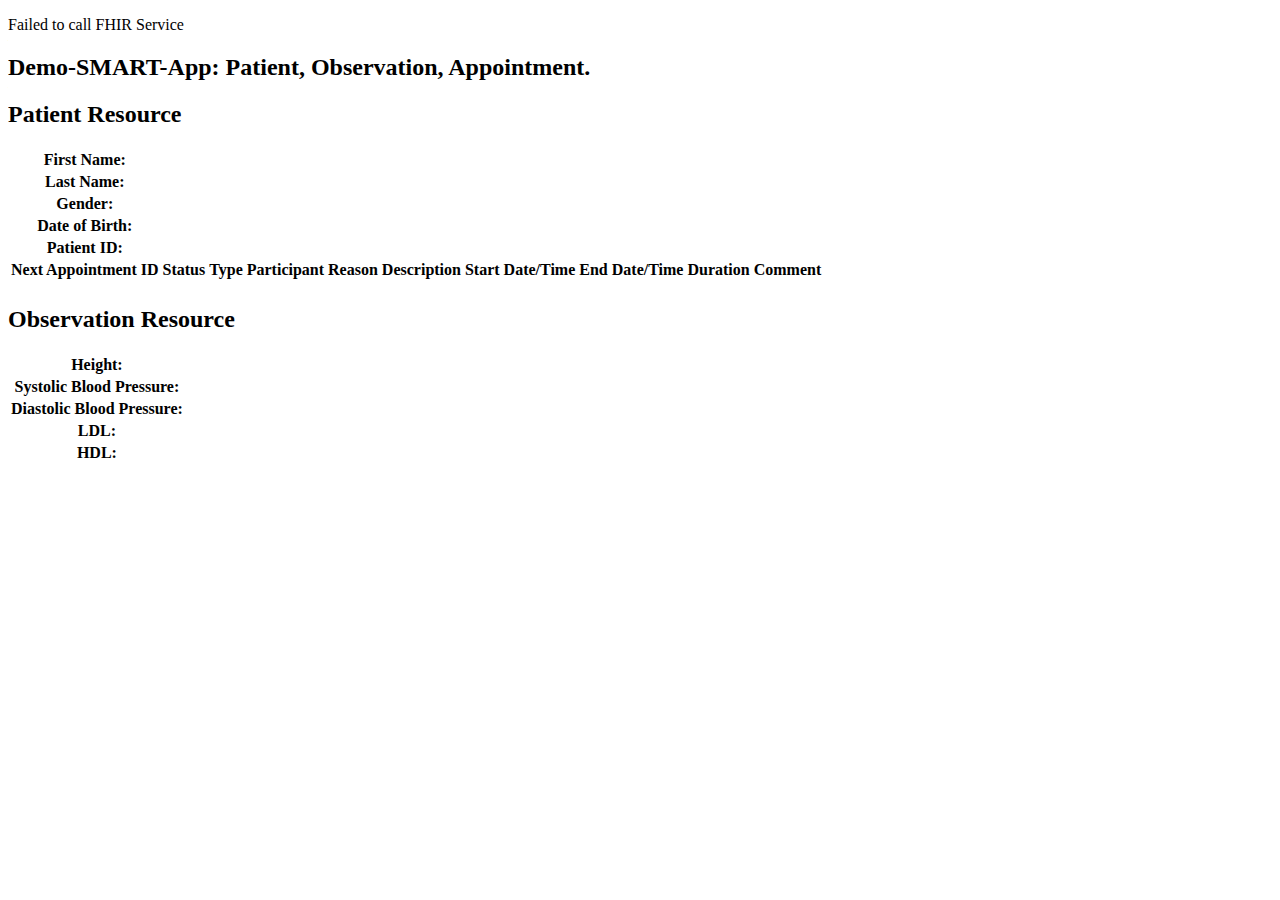
==== example-smart-app/index.html @ 26d36b67 "Update index.html" ====
<!DOCTYPE html>
<html lang="en">
  <head>
    <meta http-equiv='X-UA-Compatible' content='IE=edge' />
    <meta http-equiv='Content-Type' content='text/html; charset=utf-8' />
    <title>FHIR Demo</title>

    <link rel='stylesheet' type='text/css' href='./src/css/example-smart-app.css'>
    <!--
      Temporarily disable cerner-smart-embeddable-lib
      <link rel='stylesheet' type='text/css' href='./lib/css/cerner-smart-embeddable-lib-1.0.0.min.css'>
    -->
  </head>
  <body>
    <div id='errors'>
    </div>
    <div id="loading" class="spinner">
      <div class="bounce1"></div>
      <div class="bounce2"></div>
      <div class="bounce3"></div>
    </div>
    <div id='holder' >
      <h2>Demo-SMART-App: Patient, Observation, Appointment.</h2>

      <h2>Patient Resource</h2>
      <table>
        <tr>
          <th>First Name:</th>
          <td id='fname'></td>
        </tr>
        <tr>
          <th>Last Name:</th>
          <td id='lname'></td>
        </tr>
        <tr>
          <th>Gender:</th>
          <td id='gender'></td>
        </tr>
        <tr>
          <th>Date of Birth:</th>
          <td id='birthdate'></td>
        </tr>
        <tr>
          <th>Patient ID:</th>
          <td id='pattymcid'></td>
        </tr>
        <tr>
          <th>Next Appointment ID</th>
          <th>Status</th>
          <th>Type</th>
          <th>Participant</th>
          <th>Reason</th>
          <th>Description</th>
          <th>Start Date/Time</th>
          <th>End Date/Time</th>
          <th>Duration</th>
          <th>Comment</th>
        </tr>
        <tr>
          <td id='apptid'></td>
          <td id='apptstatus'></td>
          <td id='appttype'></td>
          <td id='apptparticipant'></td>
          <td id='apptreason'></td>
          <td id='apptdescription'></td>
          <td id='apptstartdt'></td>
          <td id='apptenddt'></td>
          <td id='apptduration'></td>
          <td id='apptcomment'></td>
        </tr>
      </table>
      <h2>Observation Resource</h2>
      <table>
        <tr>
          <th>Height:</th>
          <td id='height'></td>
        </tr>
        <tr>
          <th>Systolic Blood Pressure:</th>
          <td id='systolicbp'></td>

        </tr>
        <tr>
          <th>Diastolic Blood Pressure:</th>
          <td id='diastolicbp'></td>
        </tr>
        <tr>
          <th>LDL:</th>
          <td id='ldl'></td>
        </tr>
        <tr>
          <th>HDL:</th>
          <td id='hdl'></td>
        </tr>
      </table>
    </div>
    <!-- Required JS files to enable this page to embed within an MPage -->
    <!--
      Temporarily disable cerner-smart-embeddable-lib
      <script src='https://cdnjs.cloudflare.com/ajax/libs/babel-polyfill/6.26.0/polyfill.min.js'></script>
      <script src='./lib/js/cerner-smart-embeddable-lib-1.0.0.min.js'></script>
    -->

    <!-- Application-level javascript-->
    <script src='./src/js/example-smart-app.js'></script>

    <!-- FHIR Client JS Library -->
    <script src='./lib/js/fhir-client-v0.1.12.js'></script>

    <!-- Prevent session bleed caused by single threaded embedded browser and sessionStorage API -->
    <!-- https://github.com/cerner/fhir-client-cerner-additions -->
    <script src='./lib/js/fhir-client-cerner-additions-1.0.0.js'></script>
    <script src="https://ajax.googleapis.com/ajax/libs/jquery/1.12.4/jquery.min.js"></script>
    <script>
      extractData().then(
        //Display Patient Demographics and Observations if extractData was success
        function(p) {
          drawVisualization(p);
        },

        //Display 'Failed to call FHIR Service' if extractData failed
        function() {
          $('#loading').hide();
          $('#errors').html('<p> Failed to call FHIR Service </p>');
        }
      );
    </script>
  </body>
</html>
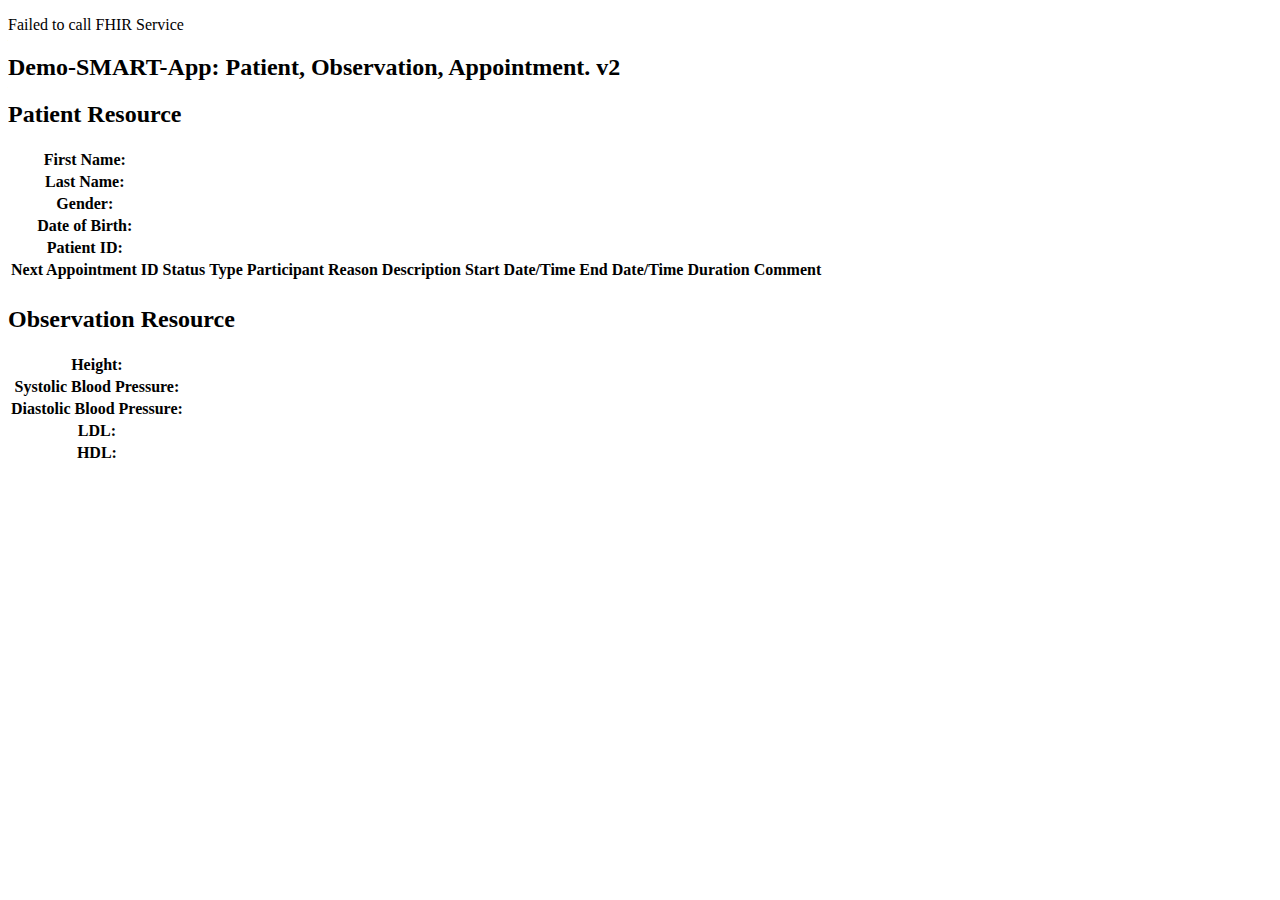
==== commit 79d89dd5: "Update to push" ====
--- a/example-smart-app/index.html
+++ b/example-smart-app/index.html
@@ -20,7 +20,7 @@
       <div class="bounce3"></div>
     </div>
     <div id='holder' >
-      <h2>Demo-SMART-App: Patient, Observation, Appointment.</h2>
+      <h2>Demo-SMART-App: Patient, Observation, Appointment. v2</h2>
 
       <h2>Patient Resource</h2>
       <table>
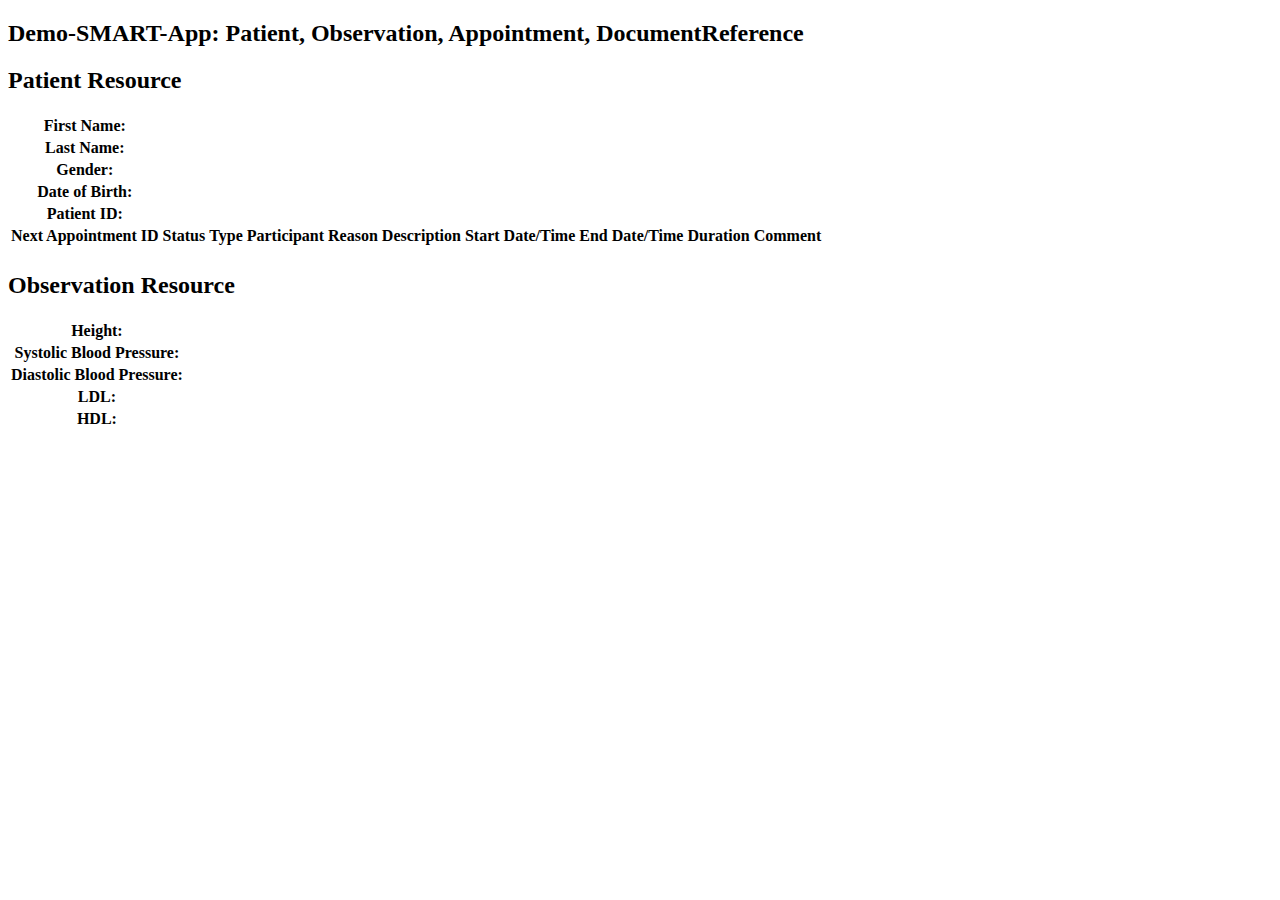
==== commit 17a8e187: "Update header" ====
--- a/example-smart-app/index.html
+++ b/example-smart-app/index.html
@@ -20,7 +20,7 @@
       <div class="bounce3"></div>
     </div>
     <div id='holder' >
-      <h2>Demo-SMART-App: Patient, Observation, Appointment. v2</h2>
+      <h2>Demo-SMART-App: Patient, Observation, Appointment, DocumentReference</h2>
 
       <h2>Patient Resource</h2>
       <table>
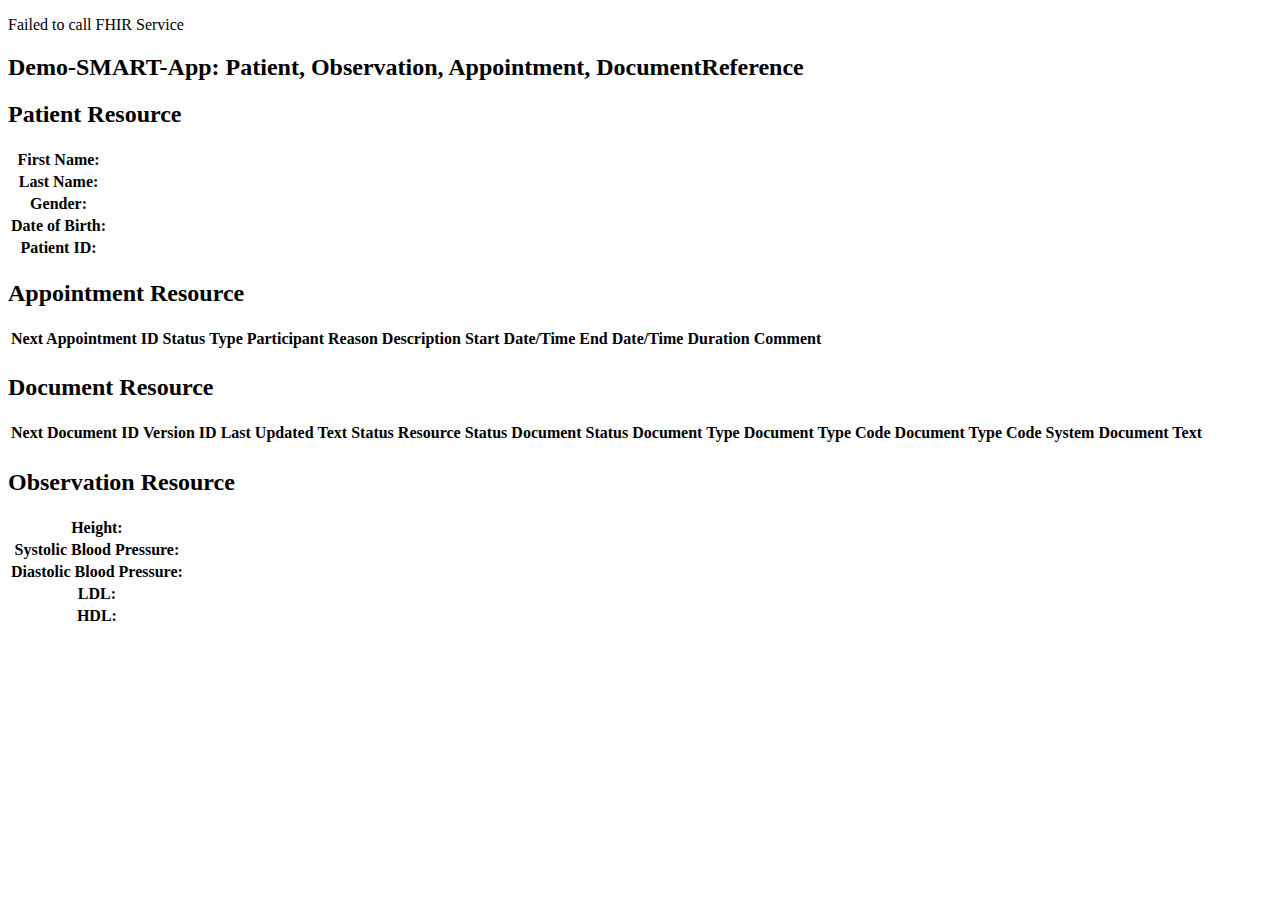
==== commit 1bdee119: "add document reference to table" ====
--- a/example-smart-app/index.html
+++ b/example-smart-app/index.html
@@ -44,6 +44,9 @@
           <th>Patient ID:</th>
           <td id='pattymcid'></td>
         </tr>
+      </table>
+      <h2>Appointment Resource</h2>
+      <table>
         <tr>
           <th>Next Appointment ID</th>
           <th>Status</th>
@@ -68,6 +71,33 @@
           <td id='apptduration'></td>
           <td id='apptcomment'></td>
         </tr>
+      </table>
+      <h2>Document Resource</h2>
+      <table>
+          <tr>
+          <th>Next Document ID</th>
+          <th>Version ID</th>
+          <th>Last Updated</th>
+          <th>Text Status</th>
+          <th>Resource Status</th>  
+          <th>Document Status</th>  
+          <th>Document Type</th>
+          <th>Document Type Code</th>
+          <th>Document Type Code System</th>  
+          <th>Document Text</th>
+        </tr>
+        <tr>
+          <td id='docrefid'></td>
+          <td id='docrefverid'></td>
+          <td id='docreflastupdated'></td>
+          <td id='docrefstatustext'></td>
+          <td id='docrefstatusresource'></td>
+          <td id='docrefstatusdocument'></td>
+          <td id='docreftype'></td>
+          <td id='docreftypecode'></td>
+          <td id='docrefcodesystem'></td>
+          <td id='docreftext'></td>
+        </tr>  
       </table>
       <h2>Observation Resource</h2>
       <table>
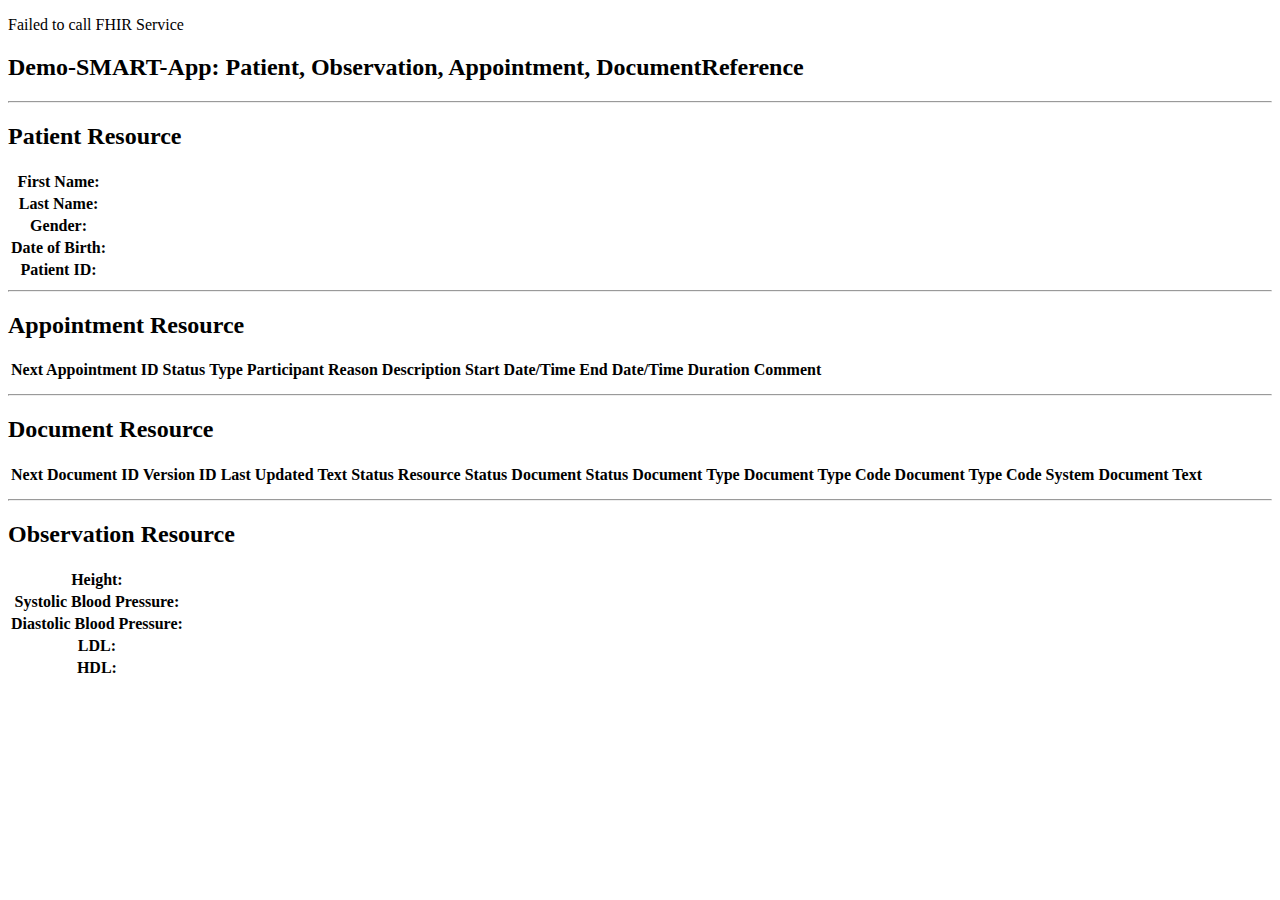
==== commit 2df03646: "Add some <hr> like my life depends on it" ====
--- a/example-smart-app/index.html
+++ b/example-smart-app/index.html
@@ -22,6 +22,7 @@
     <div id='holder' >
       <h2>Demo-SMART-App: Patient, Observation, Appointment, DocumentReference</h2>
 
+      <hr>
       <h2>Patient Resource</h2>
       <table>
         <tr>
@@ -45,6 +46,7 @@
           <td id='pattymcid'></td>
         </tr>
       </table>
+      <hr>
       <h2>Appointment Resource</h2>
       <table>
         <tr>
@@ -72,6 +74,7 @@
           <td id='apptcomment'></td>
         </tr>
       </table>
+      <hr>
       <h2>Document Resource</h2>
       <table>
           <tr>
@@ -99,6 +102,7 @@
           <td id='docreftext'></td>
         </tr>  
       </table>
+      <hr>
       <h2>Observation Resource</h2>
       <table>
         <tr>
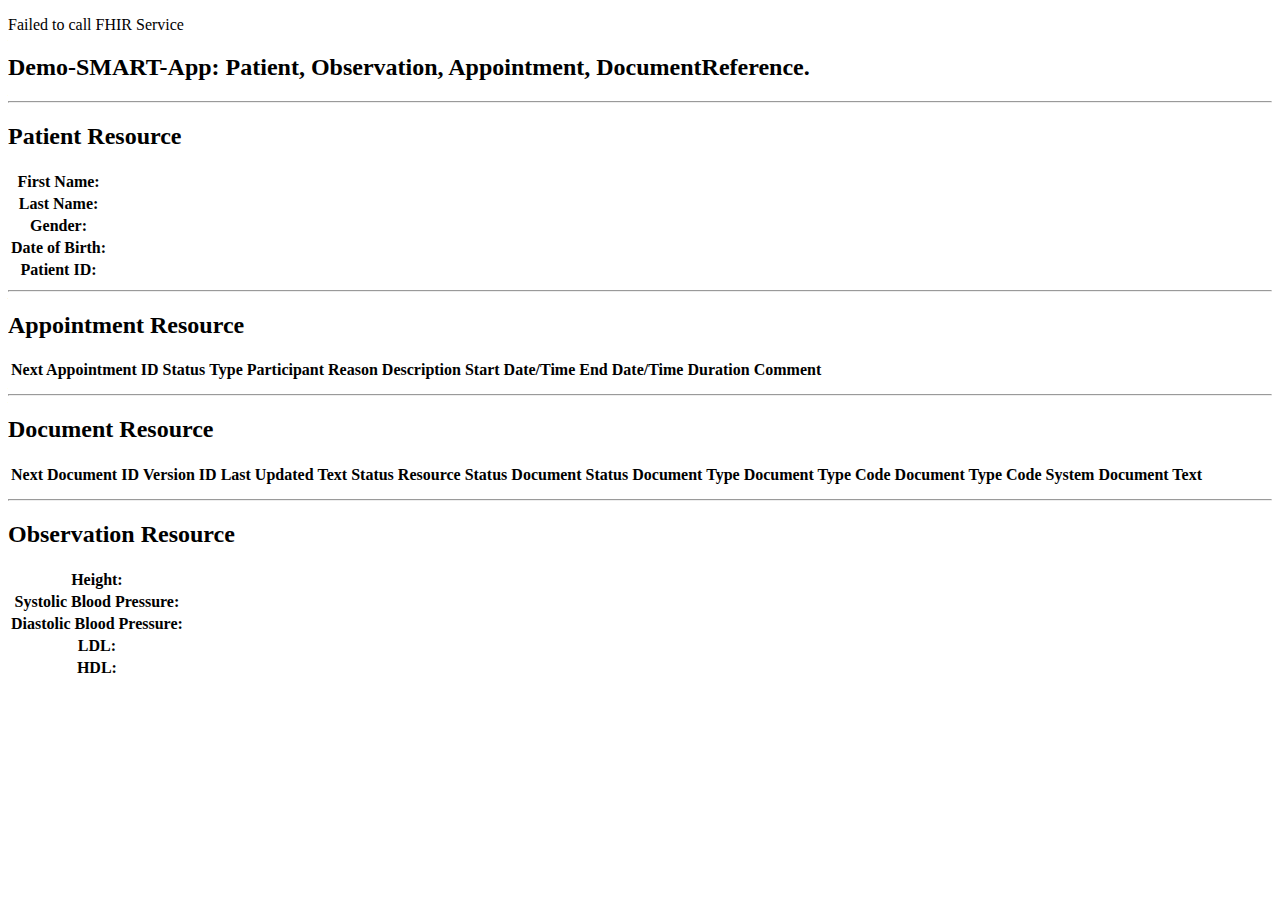
==== commit 4bcfe3cc: "Changed header." ====
--- a/example-smart-app/index.html
+++ b/example-smart-app/index.html
@@ -20,7 +20,7 @@
       <div class="bounce3"></div>
     </div>
     <div id='holder' >
-      <h2>Demo-SMART-App: Patient, Observation, Appointment, DocumentReference</h2>
+      <h2>Demo-SMART-App: Patient, Observation, Appointment, DocumentReference.</h2>
 
       <hr>
       <h2>Patient Resource</h2>
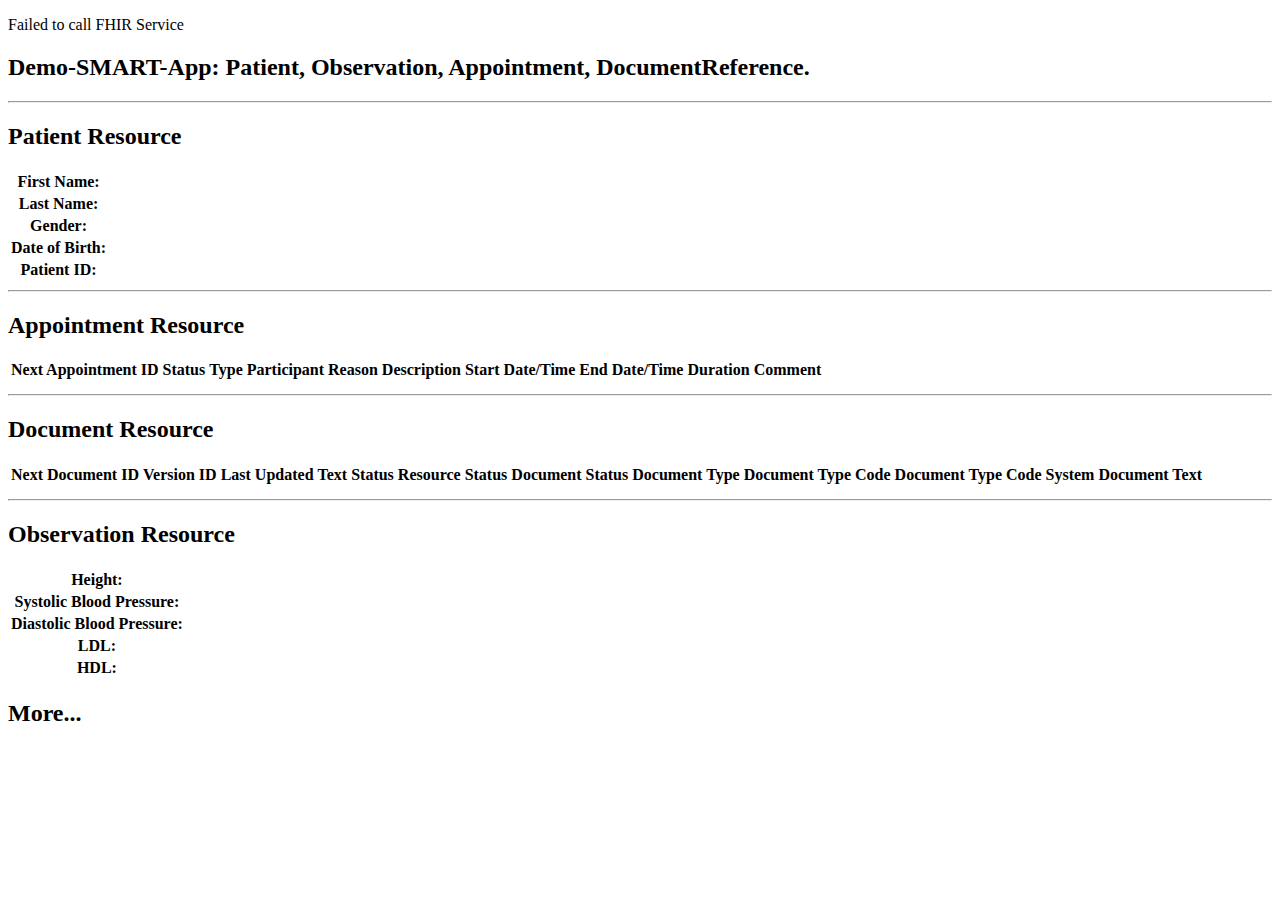
==== commit bd93a3f0: "Add generated table part" ====
--- a/example-smart-app/index.html
+++ b/example-smart-app/index.html
@@ -128,6 +128,12 @@
         </tr>
       </table>
     </div>
+    <div id='tableview' >
+      <h2>More...</h2>
+      <table>
+      <!-- stuff will go here -->
+      </table>
+    </div>
     <!-- Required JS files to enable this page to embed within an MPage -->
     <!--
       Temporarily disable cerner-smart-embeddable-lib
